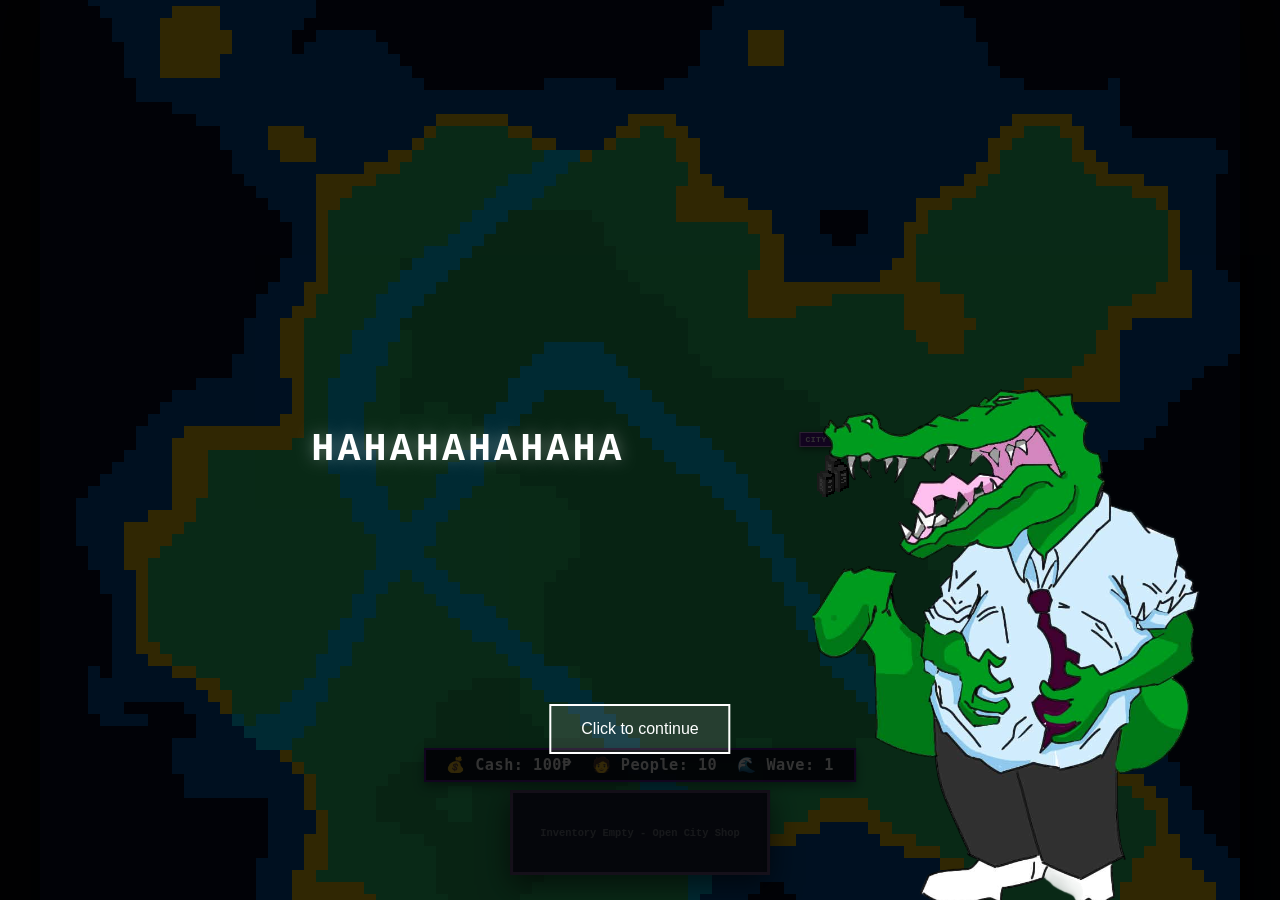
==== DISASTER TOMFOOLERY/Game-Play/game.html @ a161e6e3 "Add files via upload" ====
<!DOCTYPE html>
<html lang="en">

<head>
    <meta charset="UTF-8">
    <meta name="viewport" content="width=device-width, initial-scale=1.0, maximum-scale=1.0, user-scalable=no">
    <title>Your Land + PvZ Core Engine</title>
    <link rel="stylesheet" href="style.css">
</head>

<body>

    <div id="viewport">
        <div id="camera-space">
            <div id="map-island"></div>
        </div>
    </div>

    <div id="intro-overlay" class="intro-overlay">
        <div class="intro-card no-border">
            <div class="intro-center">
                <div id="intro-text" class="intro-text">HAHAHAHAHAHA</div>
            </div>
            <div class="intro-right">
                <img id="intro-image-primary" src="images/corcsDL.png" alt="Corcs DL" class="intro-image">
                <img id="intro-image-alt" src="images/corcsDI.png" alt="Corcs DI" class="intro-image hidden">
            </div>
            <div class="intro-bottom">
                <button id="intro-action-btn" class="intro-action-btn">Click to continue</button>
            </div>
        </div>
    </div>
    <div id="flash-overlay" class="flash-overlay"></div>
    <div id="warning-alert" class="warning-alert hidden">WARNING<br>Possible disaster: ?</div>
    <div id="toast-notification" class="toast-hidden">Toast notification</div>
    <div id="volcano-overlay" class="volcano-overlay"></div>

    <div id="cash-indicators-container"></div>

    <div id="game-over-screen" class="game-over-screen" style="display:none;">
        <div class="game-over-card">
            <h1>GAME OVER</h1>
            <div id="game-over-waves" class="game-over-waves">Waves survived: 0</div>
            <button id="play-again-btn">Play Again</button>
        </div>
    </div>

    <div id="city-modal-overlay">
        <div id="city-modal-container">

            <div id="modal-left-panel">
                <div class="panel-header-bar">
                    <span id="left-panel-header-title" class="panel-title-text">Details</span>
                    <div class="window-controls">
                        <button class="win-btn">-</button>
                        <button class="win-btn close-modal-btn">X</button>
                    </div>
                </div>
                <div class="panel-content-body">
                    <h2 id="modal-title">TITLE</h2>
                    <h3 id="modal-level">Lvl 1</h3>
                    <p id="modal-status">Status :></p>
                    <button id="modal-upgrade-btn" class="left-panel-upgrade-btn">Upgrade: ??? pesos</button>
                </div>
            </div>

            <div id="modal-right-panel">
                <div class="panel-header-bar">
                    <span id="right-panel-header-title" class="panel-title-text">Content Board</span>
                    <div class="window-controls">
                        <button class="win-btn">-</button>
                        <button class="win-btn close-modal-btn">X</button>
                    </div>
                </div>
                <div class="panel-content-body">

                    <div id="shop-view-wrapper">
                        <div class="shop-tier-section">
                            <div class="tier-label-banner">Lvl 1 Structures</div>
                            <div class="shop-items-flex-row">
                                <div class="shop-item-card" id="buy-village-btn">
                                    <img src="images/house.png" alt="Village" class="shop-card-img-asset">
                                    <div class="card-title">Village</div>
                                    <div class="card-cost-tag">50 ₱</div>
                                </div>
                                <div class="shop-item-card" id="buy-farm-btn">
                                    <img src="images/farm.png" alt="Farm" class="shop-card-img-asset">
                                    <div class="card-title">Farm</div>
                                    <div class="card-cost-tag">10 ₱</div>
                                </div>
                                <div class="shop-item-card" id="buy-tree-btn">
                                    <img src="images/tree.png" alt="Forest" class="shop-card-img-asset">
                                    <div class="card-title">Forest</div>
                                    <div class="card-cost-tag">10 ₱</div>
                                </div>
                                <div class="shop-item-card" id="buy-evacuation-btn">
                                    <img src="images/evacuation.png" alt="Evacuation" class="shop-card-img-asset">
                                    <div class="card-title">Evacuation</div>
                                    <div class="card-cost-tag">100 ₱</div>
                                </div>
                            </div>
                        </div>
                        <div class="shop-tier-section locked-tier" id="shop-tier-2-group">
                            <div class="tier-label-banner" id="tier-2-banner-title">Lvl 2 Structures (Locked)</div>
                            <div class="shop-items-flex-row">
                                <div class="shop-item-card" id="buy-hotel-btn">
                                    <img src="images/hotel.png" alt="Hotel" class="shop-card-img-asset">
                                    <div class="card-title">Hotel</div>
                                    <div class="card-cost-tag">250 ₱</div>
                                </div>
                                <div class="shop-item-card" id="buy-hospital-btn">
                                    <img src="images/hospital.png" alt="Hospital" class="shop-card-img-asset">
                                    <div class="card-title">Hospital</div>
                                    <div class="card-cost-tag">150 ₱</div>
                                </div>
                                <div class="shop-item-card" id="buy-school-btn">
                                    <img src="images/school.png" alt="School" class="shop-card-img-asset">
                                    <div class="card-title">School</div>
                                    <div class="card-cost-tag">120 ₱</div>
                                </div>
                            </div>
                        </div>
                    </div>

                    <div id="house-stats-view-wrapper" style="display: none;">
                        <div class="stats-display-container">
                            <img id="stats-preview-img-frame" src="images/house2.jpg" alt="Structure Preview" class="stats-preview-img-frame">
                            <div id="stats-people-label" class="stats-badge-text-field">People Count: ???</div>
                            <div id="stats-status-label" class="stats-status-text-field">Status: :></div>
                        </div>
                    </div>

                </div>
            </div>

        </div>
    </div>

    <div id="bottom-ui-anchored-wrapper">
        <div id="hud-resources-tracker-bar">
            <div id="corcs-cash-overlay" onclick="handleCorcsClick()">
                <img src="images/Corcs.png" alt="Corcs Asset Container">
            </div>
            <div class="hud-stat-badge">💰 Cash: <span id="stat-cash">100</span>₱</div>
            <div class="hud-stat-badge">🧑 People: <span id="stat-people">0</span></div>
            <div class="hud-stat-badge">🌊 Wave: <span id="stat-wave">1</span></div>
        </div>
        <div id="inventory-hotbar">
            <div class="empty-slot-placeholder-text">Inventory Empty - Open City Shop</div>
        </div>
    </div>

    <script src="script.js"></script>
</body>

</html>
---- DISASTER TOMFOOLERY/Game-Play/style.css ----
* {
    box-sizing: border-box;
    -webkit-tap-highlight-color: transparent;
}

body, html {
    margin: 0; padding: 0; width: 100%; height: 100%;
    background-color: #050811; color: #fff;
    font-family: 'Courier New', Courier, monospace;
    overflow: hidden; user-select: none; -webkit-user-select: none;
    position: fixed; 
}

#viewport {
    width: 100vw; height: 100vh; position: relative; overflow: hidden;
    cursor: grab; touch-action: none; 
}
#viewport:active { cursor: grabbing; }
#camera-space { position: absolute; transform-origin: 0 0; will-change: transform; }
#viewport.screen-shake { animation: screen-shake 1s ease-in-out; }

.warning-alert {
    position: fixed; top: 50%; left: 50%; transform: translate(-50%, -50%);
    background: rgba(255, 0, 0, 0.9); color: #fff; border: 3px solid #fff;
    padding: 16px 24px; font-size: 1.1rem; font-weight: bold; text-align: center;
    letter-spacing: 1px; box-shadow: 0 0 30px rgba(255, 0, 0, 0.6);
    z-index: 999999; pointer-events: none; opacity: 0; display: none;
    animation: warning-flash 2s ease-in-out forwards;
}
.warning-alert.visible { display: block; opacity: 1; }

@keyframes warning-flash {
    0% { opacity: 0; transform: translate(-50%, -50%) scale(0.94); }
    10%, 35% { opacity: 1; transform: translate(-50%, -50%) scale(1.03); }
    50% { opacity: 0.72; transform: translate(-50%, -50%) scale(1); }
    100% { opacity: 0; transform: translate(-50%, -50%) scale(0.98); }
}

@keyframes screen-shake {
    0%, 100% { transform: translate(0, 0); }
    20% { transform: translate(4px, 0); }
    40% { transform: translate(-4px, 0); }
    60% { transform: translate(3px, 0); }
    80% { transform: translate(-3px, 0); }
}

#map-island {
    position: absolute; width: 1200px; height: 1200px;
    background-color: #060c21;
    display: grid;
    grid-template-columns: repeat(100, 12px); 
    grid-template-rows: repeat(100, 12px);    
    box-shadow: 0 0 120px rgba(0, 0, 0, 0.9); overflow: hidden; image-rendering: pixelated; 
}

.tile { 
    width: 12px; height: 12px; box-sizing: border-box; position: relative; 
    border: none !important; outline: none !important;
}

.tile.deep-ocean { background-color: #060c21; }
.tile.shallow-water { background-color: #0052a3; } 
.tile.beach { background-color: #f1c40f; }         
.tile.land { background-color: #2ecc71; }          
.tile.inner-land { background-color: #27ae60; }    
.tile.river { background-color: #00d2ff; }         

.placed-structure-small, .placed-structure-large {
    position: absolute; top: 0; left: 0;
    z-index: 40;
}
.placed-structure-small img, .placed-structure-large img {
    width: 100%; height: 100%; object-fit: contain; object-position: center bottom;
    image-rendering: pixelated;
}
.placed-structure-small.structure-destroy-flash,
.placed-structure-large.structure-destroy-flash {
    animation: structure-white-flash 0.6s ease-in-out forwards;
}
.placed-structure-small { width: 47px; height: 47px; }
.placed-structure-large { width: 48px; height: 48px; }

@keyframes structure-white-flash {
    0% { filter: brightness(1); }
    35% { filter: brightness(2.8) saturate(1.2); }
    100% { filter: brightness(0.2); opacity: 0; }
}

.trash-node {
    position: absolute; width: 18px; height: 18px; z-index: 45;
    pointer-events: auto; cursor: pointer; image-rendering: pixelated;
}
.trash-node img {
    width: 100%; height: 100%; object-fit: contain; image-rendering: pixelated;
}
.trash-node.trash-overdue { filter: brightness(0.4); }
.tile.dark-trash-zone {
    background-color: #d7d7d7 !important;
    filter: brightness(1.0) saturate(0.3);
}
.tile.flood-expanded {
    filter: brightness(1.1) saturate(1.1);
}
.tile.flood-blocked {
    background-color: #00d2ff !important;
}

.townhall-sprite {
    position: absolute; 
    width: 48px; height: 48px;
    background-image: url('images/City.png'); background-size: contain;
    background-repeat: no-repeat; background-position: center bottom;
    image-rendering: pixelated; z-index: 9999 !important;
}

.city-floating-label, .structure-floating-label {
    position: absolute; top: -18px; left: 50%; transform: translateX(-50%);
    background: #5a189a; color: #fff; font-size: 8px; font-weight: bold;
    padding: 2px 5px; border: 1px solid #e0aaff;
    white-space: nowrap; z-index: 10000; 
    box-shadow: 0 2px 6px rgba(0,0,0,0.5); letter-spacing: 0.5px;
    pointer-events: none !important;
}

.universal-click-hitbox {
    position: absolute;
    top: -22px; 
    left: -4px; 
    width: 56px; 
    height: 74px;
    background: transparent; 
    border: none; 
    outline: none; 
    cursor: pointer;
    z-index: 10005 !important; 
    pointer-events: auto !important;
}

#placement-preview-layer {
    display: none; position: absolute; width: 48px; height: 48px;
    pointer-events: none; z-index: 50000; image-rendering: pixelated;
}
#placement-preview-layer img { width: 100%; height: 100%; object-fit: contain; object-position: center bottom; }
#placement-preview-layer.invalid-spot { background-color: rgba(244, 67, 54, 0.45) !important; border: 2px dashed #f44336; }
#placement-preview-layer.valid-spot { background-color: rgba(76, 175, 80, 0.35) !important; border: 2px dashed #4caf50; }

#bottom-ui-anchored-wrapper {
    position: fixed; bottom: 25px; left: 50%; transform: translateX(-50%);
    display: flex; flex-direction: column; align-items: center; gap: 8px; z-index: 999999;
}
#hud-resources-tracker-bar {
    position: relative;
    background: rgba(9, 14, 28, 0.95); border: 2px solid #5a189a;
    display: flex; gap: 20px; padding: 6px 20px; box-shadow: 0 4px 10px rgba(0,0,0,0.4);
}
.hud-stat-badge { font-size: 0.95rem; font-weight: bold; font-family: monospace; letter-spacing: 0.5px; }

#inventory-hotbar {
    background-color: #182036; border: 3px solid #694f81;
    display: flex; gap: 8px; padding: 10px 14px; min-width: 260px; min-height: 85px;
    justify-content: center; align-items: center; box-shadow: 0 10px 30px rgba(0,0,0,0.6);
}
.empty-slot-placeholder-text { font-size: 0.65rem; color: rgba(255, 255, 255, 0.4); font-weight: bold; }

.inventory-slot-card {
    width: 65px; height: 72px; background: #9d4edf; border: 2px solid #3c096c;
    display: flex; flex-direction: column; align-items: center; justify-content: space-between;
    padding: 6px 4px; cursor: pointer; position: relative; transition: transform 0.1s;
}
.inventory-slot-card.selected { border-color: #2ecc71; box-shadow: 0 0 12px rgba(46, 204, 113, 0.6); transform: translateY(-4px) scale(1.03); }
.slot-card-image-node { width: 28px; height: 28px; object-fit: contain; image-rendering: pixelated; margin-top: 2px; }
.shop-card-img-asset { width: 32px; height: 32px; object-fit: contain; image-rendering: pixelated; }

#city-modal-overlay { display: none; position: fixed; inset: 0; background: rgba(0, 0, 0, 0.65); z-index: 99999; align-items: center; justify-content: center; }
#city-modal-container { display: flex; flex-direction: row; gap: 15px; width: 90%; max-width: 850px; }
#modal-left-panel, #modal-right-panel { background-color: #7b2cbf; border: 3px solid #3c096c; display: flex; flex-direction: column; overflow: hidden; box-shadow: 0 15px 40px rgba(0,0,0,0.6); }
#modal-left-panel { width: 35%; min-height: 380px; }
#modal-right-panel { width: 65%; min-height: 380px; }

.panel-header-bar { background: #5a189a; border-bottom: 3px solid #3c096c; padding: 8px 12px; display: flex; justify-content: space-between; align-items: center; }
.panel-title-text { font-size: 0.8rem; font-weight: bold; color: #e0aaff; }
.window-controls { display: flex; gap: 5px; }
.win-btn { background: #3c096c; border: 1px solid #240046; color: #fff; padding: 2px 8px; font-size: 0.75rem; cursor: pointer; font-weight: bold; }
.win-btn:hover { background: #9d4edf; }

.panel-content-body { padding: 20px; color: white; display: flex; flex-direction: column; height: 100%; position: relative; }
.panel-content-body h2 { font-size: 2rem; margin: 0 0 5px 0; letter-spacing: 2px; }
.panel-content-body h3 { font-size: 1.2rem; margin: 0 0 15px 0; color: #ffd700; }
.panel-content-body p { font-size: 1rem; color: #e0aaff; margin: 0 0 15px 0; }

.left-panel-upgrade-btn {
    background-color: #ffd700; color: #111; border: 2px solid #3c096c; padding: 10px; font-size: 0.8rem; font-weight: bold;
    cursor: pointer; font-family: monospace; width: 100%; text-align: center; margin-top: auto; box-shadow: 0 4px 8px rgba(0,0,0,0.3);
}
.left-panel-upgrade-btn:hover { background-color: #fff; }

#shop-view-wrapper, #house-stats-view-wrapper { width: 100%; height: 100%; display: flex; flex-direction: column; }
.shop-tier-section { width: 100%; margin-bottom: 15px; }
.shop-tier-section.locked-tier { filter: brightness(35%); pointer-events: none; }
.tier-label-banner { background: #3c096c; padding: 4px 10px; font-size: 0.85rem; font-weight: bold; color: #ffd700; margin-bottom: 12px; }
.shop-items-flex-row { display: flex; flex-direction: row; gap: 12px; }

.stats-display-container {
    display: flex; flex-direction: column; align-items: center; justify-content: center;
    background: #5a189a; border: 2px solid #3c096c; padding: 15px; flex-grow: 1;
}
.stats-preview-img-frame {
    width: 200px; height: 96px; object-fit: contain; image-rendering: pixelated; margin-bottom: 15px;
}
.stats-badge-text-field {
    font-size: 1.1rem; font-weight: bold; color: #ffd700; letter-spacing: 0.5px; margin-bottom: 5px;
}
.stats-status-text-field {
    font-size: 0.95rem; color: #fff; font-style: italic;
}

#toast-notification {
    position: fixed;
    top: 25px;
    left: 50%;
    transform: translateX(-50%) translateY(-20px);
    background: #ff0055;
    color: #ffffff;
    border: 2px solid #ffffff;
    padding: 12px 22px;
    font-size: 0.95rem;
    font-weight: bold;
    border-radius: 6px;
    box-shadow: 0 8px 25px rgba(255, 0, 85, 0.5);
    z-index: 9999999;
    opacity: 0;
    pointer-events: none;
    transition: all 0.3s cubic-bezier(0.175, 0.885, 0.32, 1.275);
}
#toast-notification.toast-visible {
    opacity: 1;
    transform: translateX(-50%) translateY(0);
}

#intro-overlay {
    position: fixed;
    inset: 0;
    display: flex;
    align-items: center;
    justify-content: center;
    background: rgba(0,0,0,0.8);
    z-index: 1000001;
    opacity: 1;
    transition: opacity 0.5s ease;
}
#intro-overlay.hidden {
    opacity: 0;
    pointer-events: none;
}
#intro-overlay .intro-card {
    width: 94%;
    max-width: 1100px;
    display: flex;
    align-items: stretch;
    justify-content: space-between;
    gap: 24px;
    padding: 24px;
    background: rgba(10,10,20,0.95);
    box-shadow: 0 0 60px rgba(255,255,255,0.06);
    position: relative;
}
#intro-overlay .intro-card.no-border { border: none; box-shadow: none; background: transparent; }

#intro-overlay .intro-center { flex: 1; display: flex; align-items: center; justify-content: center; }
#intro-overlay .intro-center .intro-text { text-align: center; }

#intro-overlay .intro-right { width: 320px; display: flex; flex-direction: column; gap: 8px; align-items: center; justify-content: center; }
#intro-overlay .intro-right .intro-image { max-width: 900%; max-height: 900px; display: block; position: relative; top:30%;}
#intro-overlay .intro-right .hidden { display: none !important; }

#intro-overlay .intro-bottom { position: absolute; left: 50%; transform: translateX(-50%); bottom: 28px; }
#intro-overlay .intro-left {
    flex: 1;
    display: flex;
    flex-direction: column;
    gap: 18px;
}
#intro-text {
    font-size: 2.4rem;
    line-height: 1.1;
    color: #ffffff;
    letter-spacing: 0.08em;
    font-weight: bold;
    text-shadow: 0 0 16px rgba(255,255,255,0.35);
}
#intro-action-btn {
    width: fit-content;
    padding: 14px 30px;
    border: 2px solid #fff;
    background: rgba(255,255,255,0.12);
    color: #fff;
    font-size: 1rem;
    cursor: pointer;
    transition: background 0.2s ease, transform 0.2s ease;
}
#intro-action-btn:hover {
    background: rgba(255,255,255,0.25);
    transform: translateY(-2px);
}
#intro-overlay .intro-right {
    width: 320px;
    display: flex;
    align-items: center;
    justify-content: center;
}
#intro-image {
    max-width: 100%;
    max-height: 420px;
    object-fit: contain;
    filter: drop-shadow(0 0 40px rgba(255,255,255,0.15));
}

#flash-overlay {
    position: fixed;
    inset: 0;
    background: linear-gradient(180deg, rgba(255,255,255,0.95), rgba(0,0,0,0.75));
    opacity: 0;
    pointer-events: none;
    z-index: 1000002;
    transition: opacity 0.5s ease;
}
#flash-overlay.visible {
    opacity: 1;
}

#volcano-overlay {
    position: fixed;
    inset: 0;
    pointer-events: none;
    background: rgba(128, 128, 128, 0.5);
    opacity: 0;
    transition: opacity 0.35s ease;
    z-index: 999998;
}
#volcano-overlay.visible {
    opacity: 1;
}

#game-over-screen {
    position: fixed;
    inset: 0;
    display: none;
    align-items: center;
    justify-content: center;
    background: rgba(0, 0, 0, 0.85);
    z-index: 1000000;
}
#game-over-screen .game-over-card {
    background: rgba(10, 10, 20, 0.95);
    border: 3px solid #ff2d55;
    padding: 40px 50px;
    text-align: center;
    box-shadow: 0 0 50px rgba(255, 45, 85, 0.5);
}
#game-over-screen h1 {
    margin: 0 0 20px;
    font-size: 3rem;
    letter-spacing: 0.2rem;
    color: #ff5b5b;
}
#game-over-screen button {
    background: #ff5b5b;
    border: 2px solid #fff;
    color: #ffffff;
    font-size: 1rem;
    padding: 12px 30px;
    cursor: pointer;
    border-radius: 8px;
    letter-spacing: 0.05rem;
}
#game-over-screen button:hover {
    background: #ff2d55;
}

.emoji-card-icon {
    font-size: 1.8rem;
    line-height: 1;
    display: inline-block;
}

.tile.gray-tile {
    background-color: #7f8c8d !important;
    filter: grayscale(100%) brightness(0.8) !important;
}

.shop-item-card {
    background: #5a189a;
    border: 2px solid #3c096c;
    border-radius: 6px;
    padding: 8px;
    display: flex;
    flex-direction: column;
    align-items: center;
    justify-content: center;
    cursor: pointer;
    width: 22%;
    min-width: 70px;
    text-align: center;
    transition: transform 0.15s ease, background-color 0.15s ease;
}
.shop-item-card:hover {
    background: #9d4edf;
    transform: translateY(-2px);
}
.card-title {
    font-size: 0.7rem;
    font-weight: bold;
    margin-top: 4px;
}
.card-cost-tag {
    font-size: 0.65rem;
    color: #ffd700;
    font-weight: bold;
    margin-top: 2px;
}

.tile.volcano-zone {
    background-color: #4a4a4a !important;
    box-shadow: inset 0 0 0 1px rgba(255, 140, 0, 0.55);
}

#corcs-cash-overlay {
    position: absolute;
    bottom: 100%;
    left: 10px;
    margin-bottom: 4px;
    z-index: 1000003;
    pointer-events: auto;
    cursor: pointer;
    display: flex;
    align-items: center;
    justify-content: center;
    background: transparent;
    border: none;
    box-shadow: none;
    opacity: 0;
    transition: opacity 0.25s ease;
}

#corcs-cash-overlay.visible { 
    opacity: 1; 
}

#corcs-cash-overlay img { 
    width: 44px; 
    height: 44px; 
    image-rendering: pixelated; 
}

.cash-stolen-indicator {
    position: fixed; 
    bottom: 130px;
    left: 50%;
    transform: translateX(-50%) translateY(-6px);
    z-index: 1000004; 
    color: #ff2d55; 
    font-weight: bold; 
    font-family: monospace;
    text-shadow: 0 2px 6px rgba(0,0,0,0.6); 
    opacity: 0; 
    transition: transform 0.35s ease, opacity 0.35s ease;
}

.cash-stolen-indicator.visible { 
    opacity: 1; 
    transform: translateX(-50%) translateY(-24px); 
}
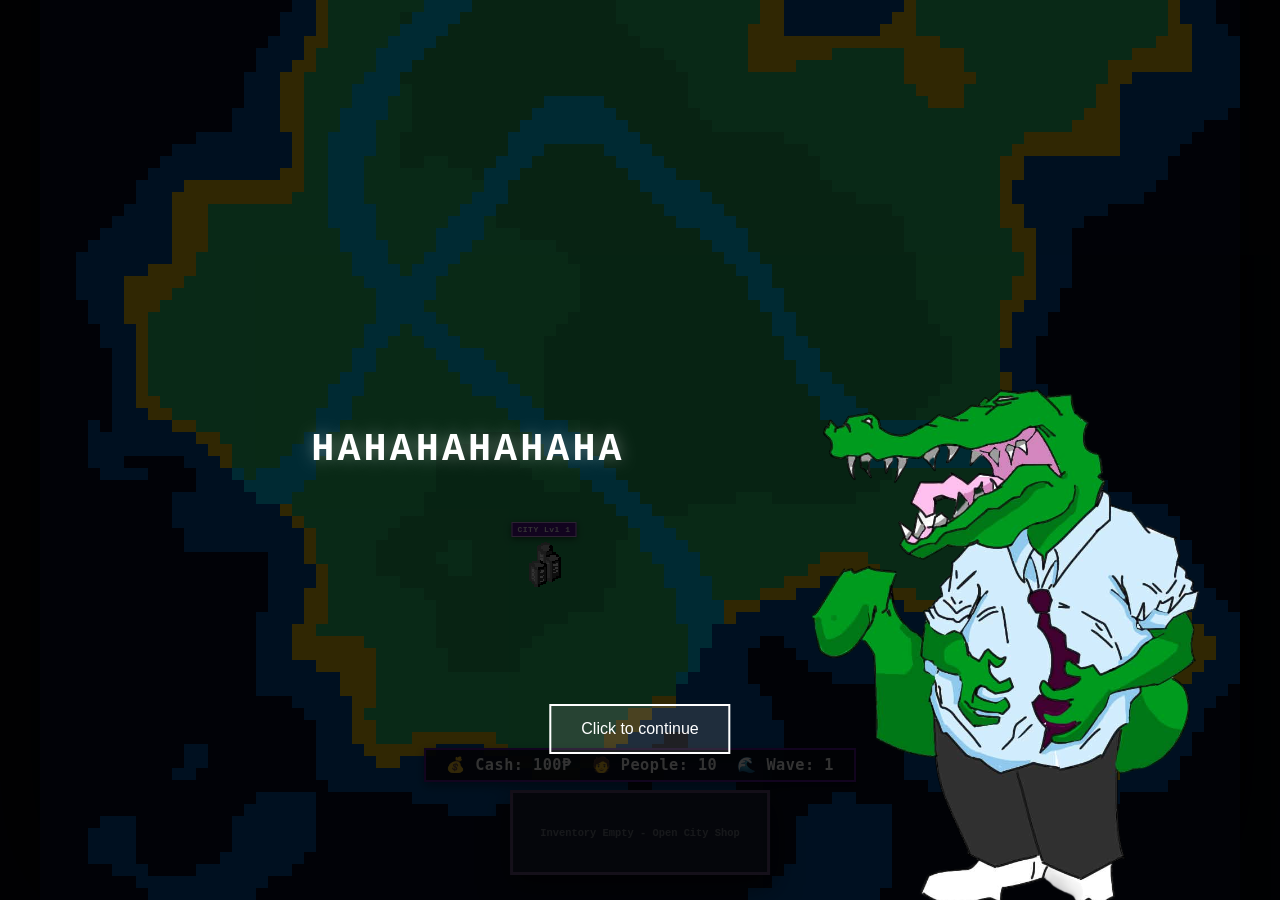
==== commit 77a72cc2: "Update game.html" ====
--- a/DISASTER TOMFOOLERY/Game-Play/game.html
+++ b/DISASTER TOMFOOLERY/Game-Play/game.html
@@ -139,7 +139,7 @@
     <div id="bottom-ui-anchored-wrapper">
         <div id="hud-resources-tracker-bar">
             <div id="corcs-cash-overlay" onclick="handleCorcsClick()">
-                <img src="images/Corcs.png" alt="Corcs Asset Container">
+                <img src="images/Corcs.png">
             </div>
             <div class="hud-stat-badge">💰 Cash: <span id="stat-cash">100</span>₱</div>
             <div class="hud-stat-badge">🧑 People: <span id="stat-people">0</span></div>
@@ -153,4 +153,4 @@
     <script src="script.js"></script>
 </body>
 
-</html>+</html>
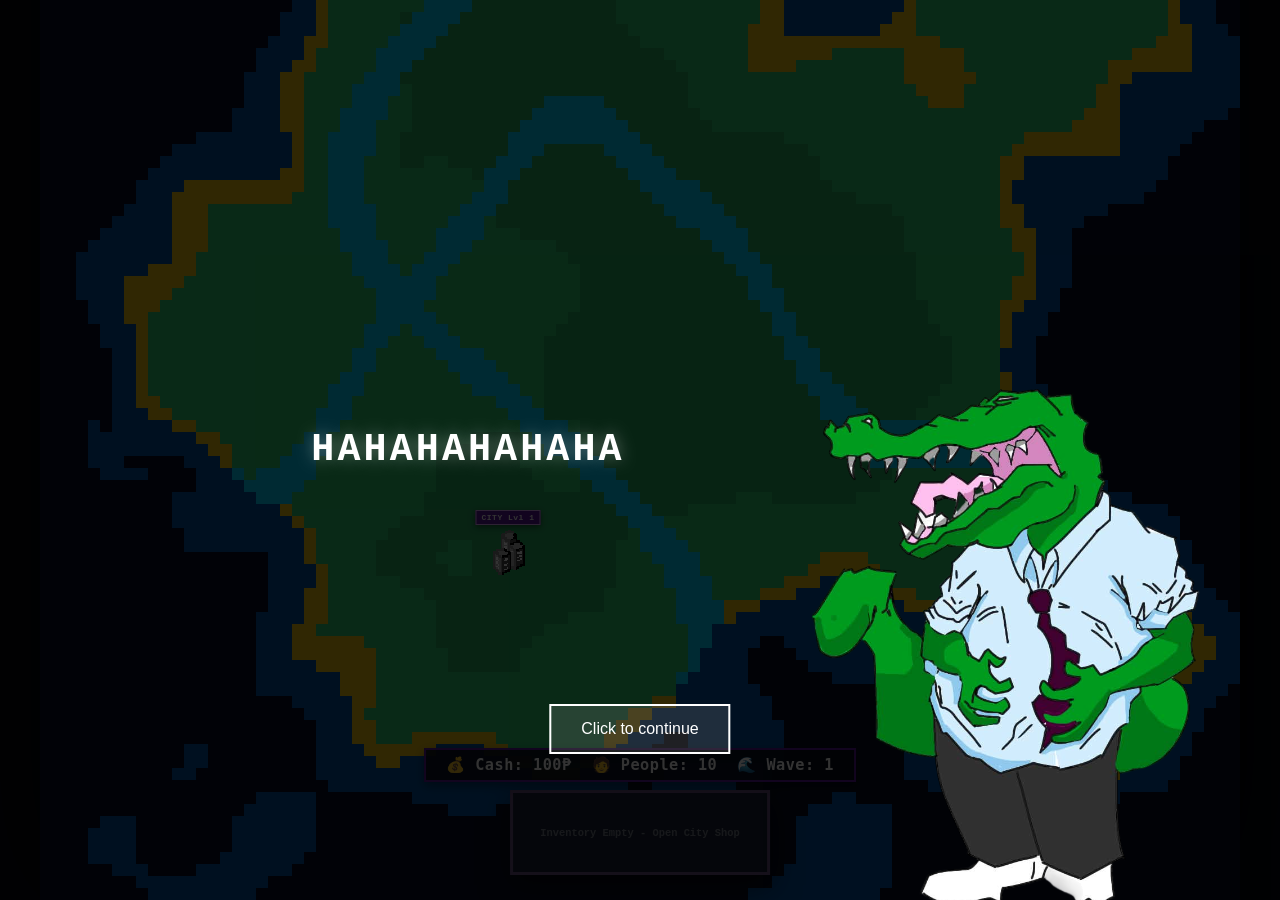
==== commit 899dbfed: "Update game.html" ====
--- a/DISASTER TOMFOOLERY/Game-Play/game.html
+++ b/DISASTER TOMFOOLERY/Game-Play/game.html
@@ -4,7 +4,7 @@
 <head>
     <meta charset="UTF-8">
     <meta name="viewport" content="width=device-width, initial-scale=1.0, maximum-scale=1.0, user-scalable=no">
-    <title>Your Land + PvZ Core Engine</title>
+    <title>DISASTER!!!!</title>
     <link rel="stylesheet" href="style.css">
 </head>
 
@@ -139,7 +139,7 @@
     <div id="bottom-ui-anchored-wrapper">
         <div id="hud-resources-tracker-bar">
             <div id="corcs-cash-overlay" onclick="handleCorcsClick()">
-                <img src="images/Corcs.png">
+                <img src="images/corcs.png">
             </div>
             <div class="hud-stat-badge">💰 Cash: <span id="stat-cash">100</span>₱</div>
             <div class="hud-stat-badge">🧑 People: <span id="stat-people">0</span></div>
